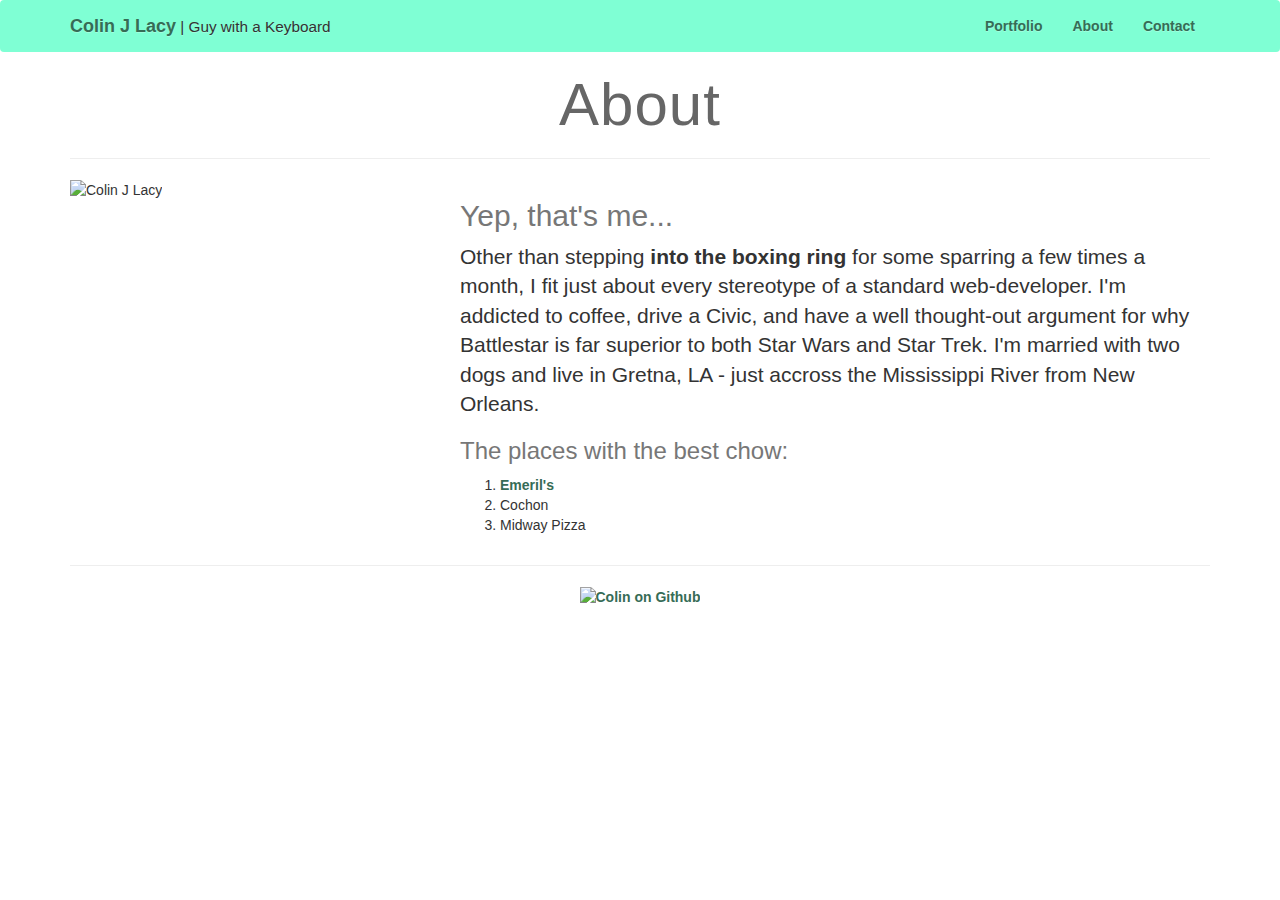
==== about.html @ dfc1bbf3 "[hw-bs3] adds bs3 and a uniform layout" ====
<!DOCTYPE html>
<html>
<head>
	<title>Portfolio</title>
	<meta name="viewport" content="width=device-width, initial-scale=1">

	<link rel="stylesheet" href="css/bootstrap.css"/>
	<link rel="stylesheet" href="css/bootstrap-theme.css"/>
	<link rel="stylesheet" href="css/styles.css"/>
</head>

<body>
<header class="navbar">
	<div class="container">
		<div class="navbar-header">
			<button type="button" class="navbar-toggle collapsed" data-toggle="collapse" data-target="#navbar" aria-expanded="false" aria-controls="navbar">
				<span class="sr-only">Toggle navigation</span>
				<span class="icon-bar"></span>
				<span class="icon-bar"></span>
				<span class="icon-bar"></span>
			</button>
			<span class="navbar-brand"><a href="#">Colin J Lacy</a><small> | Guy with a Keyboard</small></span>
		</div>
		<div id="navbar" class="collapse navbar-collapse">
			<ul class="nav navbar-nav navbar-right">
				<li><a href="/">Portfolio</a></li>
				<li><a href="about.html">About</a></li>
				<li><a href="contact.html">Contact</a></li>
			</ul>
		</div><!--/.nav-collapse -->
	</div>
</header>
<main class="container">
	<h1 class="text-center">About</h1>
	<hr/>
	<section class="row">
		<figure class="col-sm-4 portrait">
			<img src="img/colin.jpg" alt="Colin J Lacy"/>
		</figure>

		<div class="col-sm-8">
			<h2>Yep, that's me...</h2>
			<p class="lead">Other than stepping <strong>into the boxing ring</strong> for some sparring a few times a month, I fit just about every stereotype of a standard web-developer.  I'm addicted to coffee, drive a Civic, and have a well thought-out argument for why Battlestar is far superior to both Star Wars and Star Trek.  I'm married with two dogs and live in Gretna, LA - just accross the Mississippi River from New Orleans.</p>

			<aside>
				<h3>The places with the best chow:</h3>
				<ol>
					<li><a href="http://www.emerilsrestaurants.com/emerils-new-orleans">Emeril's</a></li>
					<li>Cochon</li>
					<li>Midway Pizza</li>
				</ol>
			</aside>
		</div>
	</section>
</main>
<footer class="container">
	<div class="row">
		<div class="col-sm-12 text-center">
			<hr/>
			<a href="https://github.com/colinjlacy"><img src="img/gh.png" alt="Colin on Github" width="64"/></a>
		</div>
	</div>
</footer>

<!--SCRIPTS!!!-->
<script src="https://ajax.googleapis.com/ajax/libs/jquery/1.11.3/jquery.min.js"></script>
<script src="js/bootstrap.js"></script>

</body>

</html>
---- css/styles.css ----
/************
GLOBAL STYLES
************/
.clearfix:after {
	clear: both;
	content: "";
	display: block;
}
header {
	background-color: aquamarine;
	background-image: none;
}
header a {
	/*color: white;*/
}
header small {
	color: #333;
}
header button.navbar-toggle {
	border-color: white;
}
header button.navbar-toggle span {
	border-color: white;
	background-color: #ffffff;
}
nav {
	background-color: #eee;
	padding: 2px 0;
	margin-bottom: 20px;
}
.nav > li > a:hover, .nav > li > a:focus {
	background: none;
	text-decoration: underline;
}
footer {
	margin-bottom: 30px;
}
/* images */
img {
	max-width: 100%;
}
/* links */
a {
	color: #366c56;
	font-weight: bold;
	text-decoration: none;
}
a:hover {
	color: #295341;
	text-decoration: underline;
}
/* text */
h1 {
	color: #666;
	margin-top: 0;
	font-weight: 100;
	font-size: 6rem;
	letter-spacing: 1px;
}
h2, h3 {
	color: #777;
}
/***********
CONTACT FORM
***********/
label,
input,
textarea {
	display: block;
}
input,
textarea {
	margin-bottom: 20px;
	padding: 5px;
	box-sizing: border-box;
	width: 100%;
}
/* Here I'll define some styles that give the contact page a fixed width at certain screen sizes */
@media (min-width: 520px) {
	.body-content {
		max-width: 400px;
		margin-left: auto;
		margin-right: auto;
	}
}
@media (min-width: 768px) {
	.body-content {
		max-width: 700px;
	}
}
@media (min-width: 1200px) {
	.body-content {
		max-width: 1170px;
	}
}
/* These styles create the responsive layout for the First Name and Last Name inputs */
.split {
	width: 100%;
	box-sizing: border-box;
}
@media (min-width: 520px) {
	.split {
		width: 50%;
		float: left;
	}
	.split-left {
		padding-right: 10px;
	}
	.split-right {
		padding-left: 10px;
	}
}

/*********
HOME PAGE
*********/

.portfolio-item {
	padding-top: 20px;
	padding-bottom: 10px;
	background-color: #e2dfda;
}
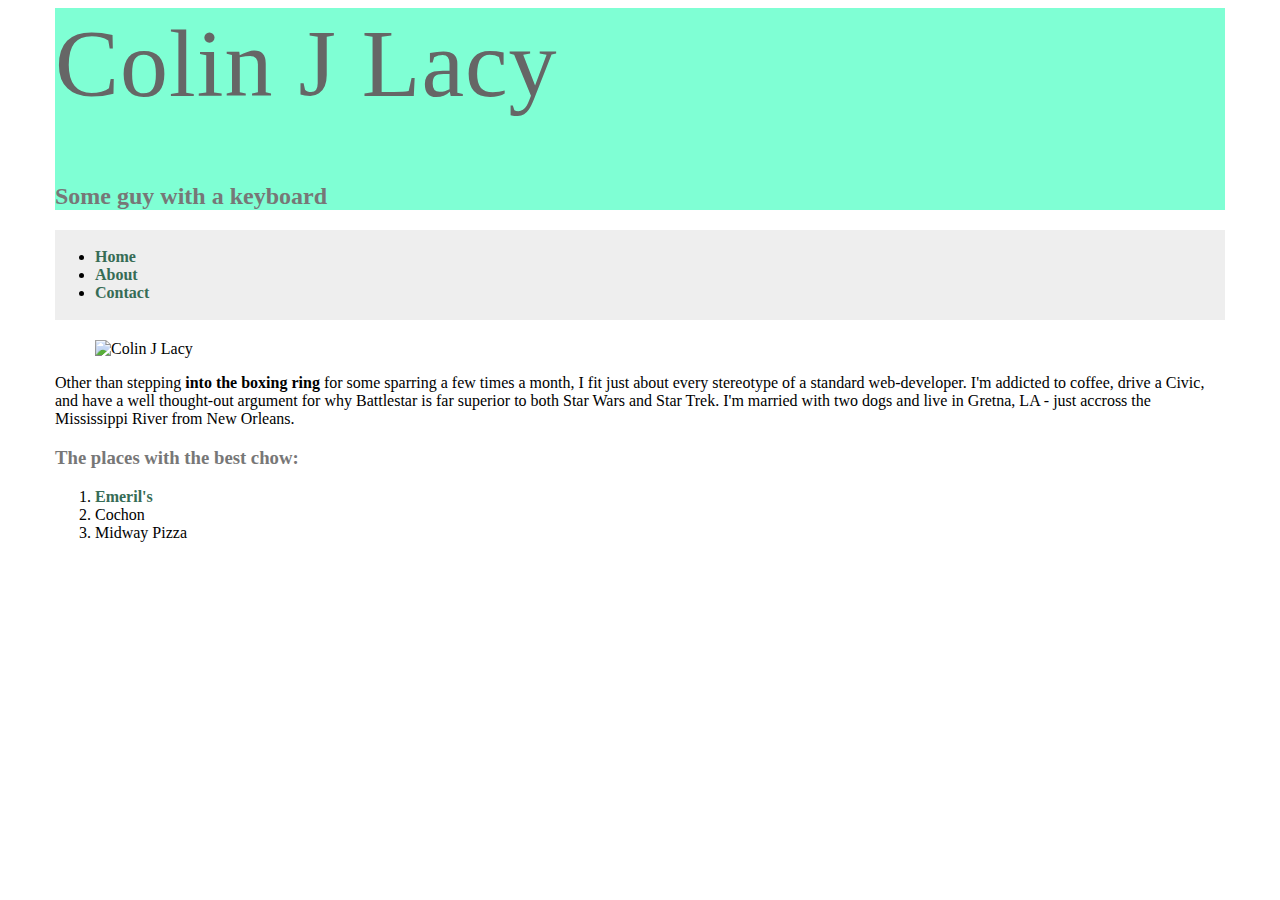
==== commit 4a31961e: "[class-demo] completes the hw for class 3" ====
--- a/about.html
+++ b/about.html
@@ -1,71 +1,49 @@
 <!DOCTYPE html>
 <html>
+
 <head>
-	<title>Portfolio</title>
+	<title>HTML!!!</title>
 	<meta name="viewport" content="width=device-width, initial-scale=1">
-
-	<link rel="stylesheet" href="css/bootstrap.css"/>
-	<link rel="stylesheet" href="css/bootstrap-theme.css"/>
 	<link rel="stylesheet" href="css/styles.css"/>
 </head>
 
 <body>
-<header class="navbar">
-	<div class="container">
-		<div class="navbar-header">
-			<button type="button" class="navbar-toggle collapsed" data-toggle="collapse" data-target="#navbar" aria-expanded="false" aria-controls="navbar">
-				<span class="sr-only">Toggle navigation</span>
-				<span class="icon-bar"></span>
-				<span class="icon-bar"></span>
-				<span class="icon-bar"></span>
-			</button>
-			<span class="navbar-brand"><a href="#">Colin J Lacy</a><small> | Guy with a Keyboard</small></span>
-		</div>
-		<div id="navbar" class="collapse navbar-collapse">
-			<ul class="nav navbar-nav navbar-right">
-				<li><a href="/">Portfolio</a></li>
-				<li><a href="about.html">About</a></li>
-				<li><a href="contact.html">Contact</a></li>
-			</ul>
-		</div><!--/.nav-collapse -->
+	<div class="body-content">
+		<header>
+			<h1>Colin J Lacy</h1>
+			<h2>Some guy with a keyboard</h2>
+		</header>
+		<main>
+			<nav class="navigation">
+				<ul>
+					<li><a href="index.html">Home</a></li>
+					<li><a href="about.html">About</a></li>
+					<li><a href="contact.html">Contact</a></li>
+				</ul>
+			</nav>
+
+			<section class="about-content clearfix">
+				<div class="portrait-wrapper">
+					<figure class="portrait">
+						<img src="img/colin.jpg" alt="Colin J Lacy"/>
+					</figure>
+				</div>
+
+				<div class="bio-copy">
+					<p class="big-font">Other than stepping <strong>into the boxing ring</strong> for some sparring a few times a month, I fit just about every stereotype of a standard web-developer.  I'm addicted to coffee, drive a Civic, and have a well thought-out argument for why Battlestar is far superior to both Star Wars and Star Trek.  I'm married with two dogs and live in Gretna, LA - just accross the Mississippi River from New Orleans.</p>
+
+					<aside>
+						<h3>The places with the best chow:</h3>
+						<ol>
+							<li><a href="http://www.emerilsrestaurants.com/emerils-new-orleans">Emeril's</a></li>
+							<li>Cochon</li>
+							<li>Midway Pizza</li>
+						</ol>
+					</aside>
+				</div>
+			</section>
+		</main>
 	</div>
-</header>
-<main class="container">
-	<h1 class="text-center">About</h1>
-	<hr/>
-	<section class="row">
-		<figure class="col-sm-4 portrait">
-			<img src="img/colin.jpg" alt="Colin J Lacy"/>
-		</figure>
-
-		<div class="col-sm-8">
-			<h2>Yep, that's me...</h2>
-			<p class="lead">Other than stepping <strong>into the boxing ring</strong> for some sparring a few times a month, I fit just about every stereotype of a standard web-developer.  I'm addicted to coffee, drive a Civic, and have a well thought-out argument for why Battlestar is far superior to both Star Wars and Star Trek.  I'm married with two dogs and live in Gretna, LA - just accross the Mississippi River from New Orleans.</p>
-
-			<aside>
-				<h3>The places with the best chow:</h3>
-				<ol>
-					<li><a href="http://www.emerilsrestaurants.com/emerils-new-orleans">Emeril's</a></li>
-					<li>Cochon</li>
-					<li>Midway Pizza</li>
-				</ol>
-			</aside>
-		</div>
-	</section>
-</main>
-<footer class="container">
-	<div class="row">
-		<div class="col-sm-12 text-center">
-			<hr/>
-			<a href="https://github.com/colinjlacy"><img src="img/gh.png" alt="Colin on Github" width="64"/></a>
-		</div>
-	</div>
-</footer>
-
-<!--SCRIPTS!!!-->
-<script src="https://ajax.googleapis.com/ajax/libs/jquery/1.11.3/jquery.min.js"></script>
-<script src="js/bootstrap.js"></script>
-
 </body>
 
 </html>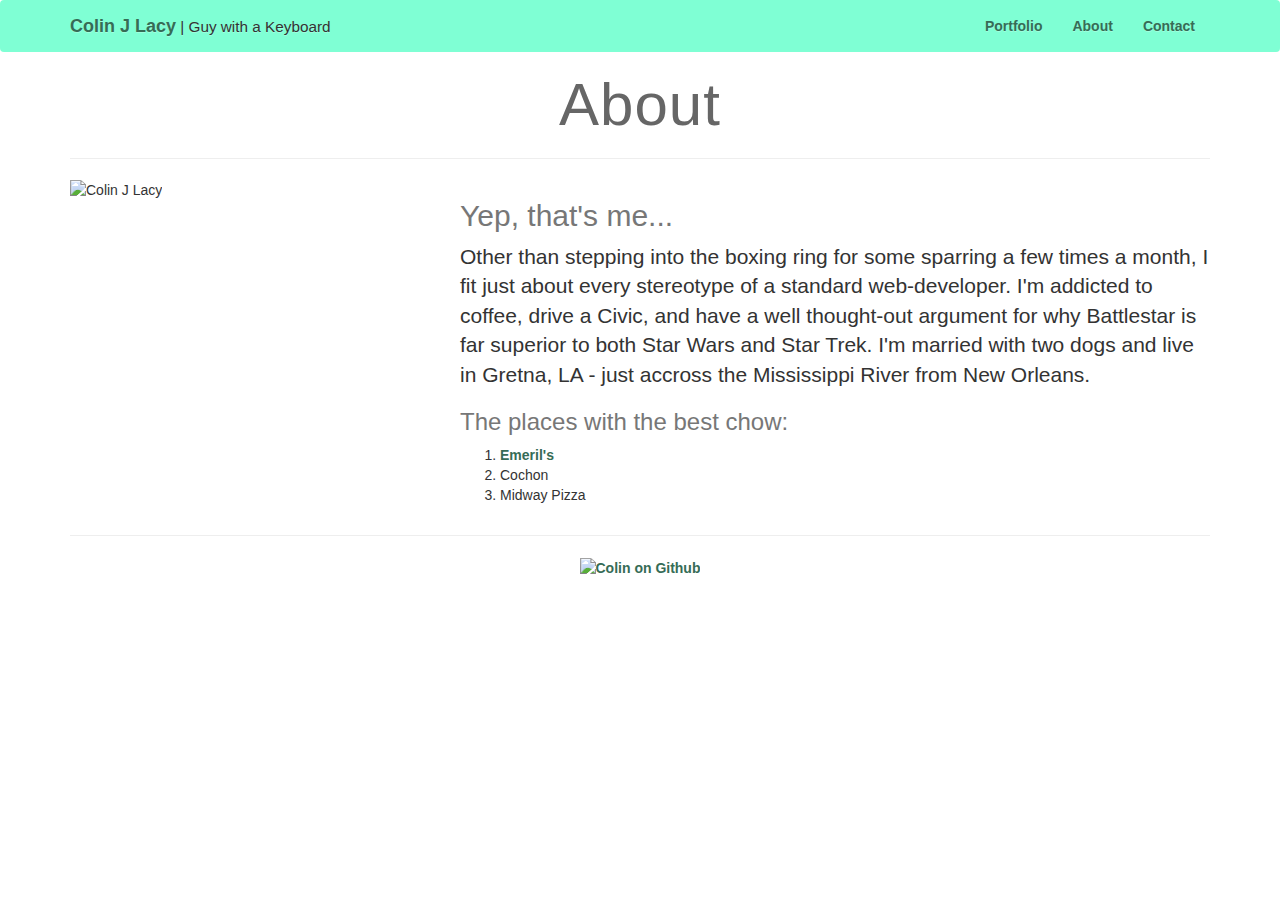
==== commit 8a095617: "[master] revises final about" ====
--- a/about.html
+++ b/about.html
@@ -1,49 +1,71 @@
 <!DOCTYPE html>
 <html>
+<head>
+	<title>Portfolio</title>
+	<meta name="viewport" content="width=device-width, initial-scale=1">
 
-<head>
-	<title>HTML!!!</title>
-	<meta name="viewport" content="width=device-width, initial-scale=1">
+	<link rel="stylesheet" href="css/bootstrap.css"/>
+	<link rel="stylesheet" href="css/bootstrap-theme.css"/>
 	<link rel="stylesheet" href="css/styles.css"/>
 </head>
 
 <body>
-	<div class="body-content">
-		<header>
-			<h1>Colin J Lacy</h1>
-			<h2>Some guy with a keyboard</h2>
-		</header>
-		<main>
-			<nav class="navigation">
-				<ul>
-					<li><a href="index.html">Home</a></li>
-					<li><a href="about.html">About</a></li>
-					<li><a href="contact.html">Contact</a></li>
-				</ul>
-			</nav>
+<header class="navbar">
+	<div class="container">
+		<div class="navbar-header">
+			<button type="button" class="navbar-toggle collapsed" data-toggle="collapse" data-target="#navbar" aria-expanded="false" aria-controls="navbar">
+				<span class="sr-only">Toggle navigation</span>
+				<span class="icon-bar"></span>
+				<span class="icon-bar"></span>
+				<span class="icon-bar"></span>
+			</button>
+			<span class="navbar-brand"><a href="#">Colin J Lacy</a><small> | Guy with a Keyboard</small></span>
+		</div>
+		<div id="navbar" class="collapse navbar-collapse">
+			<ul class="nav navbar-nav navbar-right">
+				<li><a href="/">Portfolio</a></li>
+				<li><a href="about.html">About</a></li>
+				<li><a href="contact.html">Contact</a></li>
+			</ul>
+		</div><!--/.nav-collapse -->
+	</div>
+</header>
+<main class="container">
+	<h1 class="text-center">About</h1>
+	<hr/>
+	<section class="row">
+		<figure class="col-sm-4 portrait">
+			<img src="img/colin.jpg" alt="Colin J Lacy"/>
+		</figure>
 
-			<section class="about-content clearfix">
-				<div class="portrait-wrapper">
-					<figure class="portrait">
-						<img src="img/colin.jpg" alt="Colin J Lacy"/>
-					</figure>
-				</div>
+		<div class="col-sm-8">
+			<h2>Yep, that's me...</h2>
+			<p class="lead">Other than stepping into the boxing ring for some sparring a few times a month, I fit just about every stereotype of a standard web-developer.  I'm addicted to coffee, drive a Civic, and have a well thought-out argument for why Battlestar is far superior to both Star Wars and Star Trek.  I'm married with two dogs and live in Gretna, LA - just accross the Mississippi River from New Orleans.</p>
 
-				<div class="bio-copy">
-					<p class="big-font">Other than stepping <strong>into the boxing ring</strong> for some sparring a few times a month, I fit just about every stereotype of a standard web-developer.  I'm addicted to coffee, drive a Civic, and have a well thought-out argument for why Battlestar is far superior to both Star Wars and Star Trek.  I'm married with two dogs and live in Gretna, LA - just accross the Mississippi River from New Orleans.</p>
+			<aside>
+				<h3>The places with the best chow:</h3>
+				<ol>
+					<li><a href="http://www.emerilsrestaurants.com/emerils-new-orleans">Emeril's</a></li>
+					<li>Cochon</li>
+					<li>Midway Pizza</li>
+				</ol>
+			</aside>
+		</div>
+	</section>
+</main>
+<footer class="container">
+	<div class="row">
+		<div class="col-sm-12 text-center">
+			<hr/>
+			<a href="https://github.com/colinjlacy"><img src="img/gh.png" alt="Colin on Github" width="64"/></a>
+		</div>
+	</div>
+</footer>
 
-					<aside>
-						<h3>The places with the best chow:</h3>
-						<ol>
-							<li><a href="http://www.emerilsrestaurants.com/emerils-new-orleans">Emeril's</a></li>
-							<li>Cochon</li>
-							<li>Midway Pizza</li>
-						</ol>
-					</aside>
-				</div>
-			</section>
-		</main>
-	</div>
+<!--SCRIPTS!!!-->
+<script src="https://ajax.googleapis.com/ajax/libs/jquery/1.11.3/jquery.min.js"></script>
+<script src="js/bootstrap.js"></script>
+
 </body>
 
 </html>